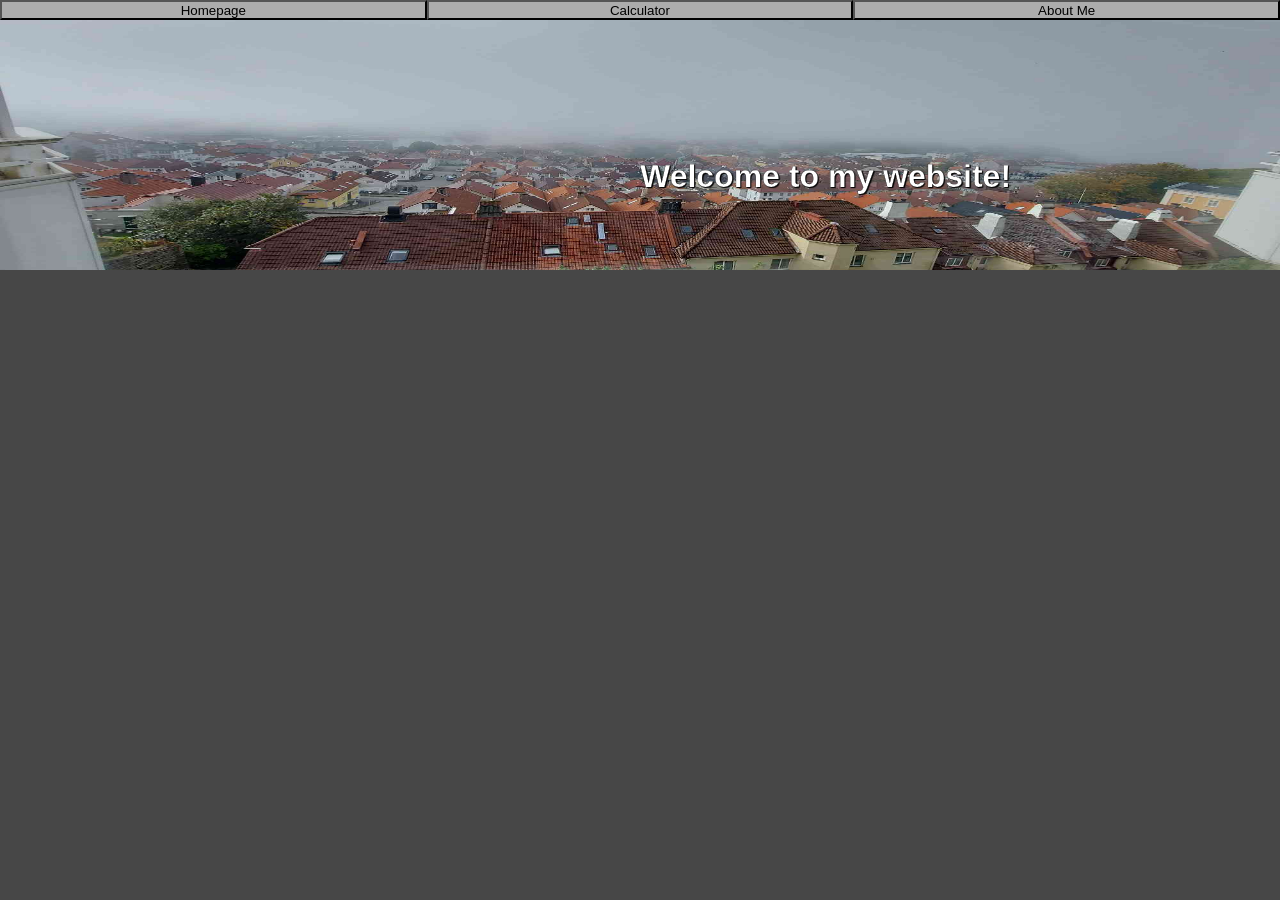
==== index.html @ 7228687a "Endringar" ====
<!DOCTYPE html>
<html lang="en">
<head>
    <meta charset="UTF-8">
    <meta name="viewport" content="width=device-width, initial-scale=1.0">
    <title>Potat</title>
    <link rel="stylesheet" href="style.css">
    <link rel="stylesheet" href="https://fonts.googleapis.com/css2?family=Material+Symbols+Outlined:opsz,wght,FILL,GRAD@20..48,100..700,0..1,-50..200" />
</head>
<body>
    <header>
<!--Home page-->
        <div class="navBars">
            <a href="index.html">
                <button class="navs">Homepage</button>
            </a>
<!--Calculator-->
            <a href="calculator.html">
                <button class="navs">Calculator</button>
            </a>
<!--About me-->
            <a href="aboutMe">
                <button class="navs">About Me</button>
            </a>
            <div>
                <img id="homePagePicture" src="Pictures/HomePagePicture.jpg" alt="Home page picture">
                <h1 class="pictureText">Welcome to my website!
                </h1>
            </div>
        </div>
    </header>
    <main>
    <div id="homePageTitle">
        <h1>Welcome to my website!</h1>
    </div>
    </main>
    <footer>
    </footer>
<script src="index.js"></script>
</body>
</html>
---- style.css ----
h1, h2, h3, h4, h5, h6 {
    color: white;
    text-decoration: none;
    -webkit-text-stroke: 0.25px black;
    text-shadow: 1.15px 1.15px 1.15px black;
    font-family: Tahoma, sans-serif;
}

#homePageTitle {
    margin-top:100px;
}

body {
    background-color:rgb(71, 71, 71);
}

.navBars {
    position:fixed;
    top:0;
    left:0;
    width: 100%;
}

.navs {
    float:left;
    height: 20px;
    width:calc(100% / 3);
    background-color: rgb(172, 172, 172);
}

.navBars button:hover {
    background-color:rgb(136, 136, 136);
}

.navBars button:active {
    background-color:rgb(100, 100, 100);
}

.pictureText {
    position: absolute;
    top: 50%;
    left: 50%;
}
#homePagePicture {
    width: 100%;
    height: 250px;
}
/*
.kalkulatorIndex {
    background-color: rgb(148, 148, 148);
    width: 150px;
    height:300px;
    border: 15px solid rgb(102, 9, 94);
    padding: 30px;
    margin-left:auto;
    margin-right:auto;
}
*/

#calculator {
    position:relative;
    background-color:rgb(51, 51, 51);
    width: 300px;
    border: 10px solid rgb(97, 97, 97);
    padding: 50px;
    margin-left:auto;
    margin-right:auto;
    margin-top:100px;
    border-radius: 30px;
}

#display {
    width:250px;
    margin-bottom:15px;
    font-size:2rem;
    text-align:left;
    border:3px solid rgb(85, 85, 85);
    border-radius: 8px;
    resize:vertical;
    background-color:rgb(221, 221, 221);
}
#topButtonRows button {
    width:34px;
    height:32px;
    margin-right:6.5px;
    margin-bottom:8px;
    background-color:rgb(255, 255, 255);
    cursor:pointer;
}

#topButtonRows button:hover {
    background-color:rgb(207, 207, 207)
}

#topButtonRows button:active {
    background-color:rgb(156, 156, 156)
}
#lowerButtonRows button {
    width:40px;
    height:40px;
    margin-right:10px;
    margin-bottom:8px;
    background-color:rgb(255, 255, 255);
    cursor:pointer;
}
#lowerButtonRows button:hover {
    background-color:rgb(207, 207, 207)
}
#lowerButtonRows button:active {
    background-color:rgb(156, 156, 156)
}
h1 {
    color:rgb(255, 255, 255);
}

#log_x {
    font-size:10px;
}
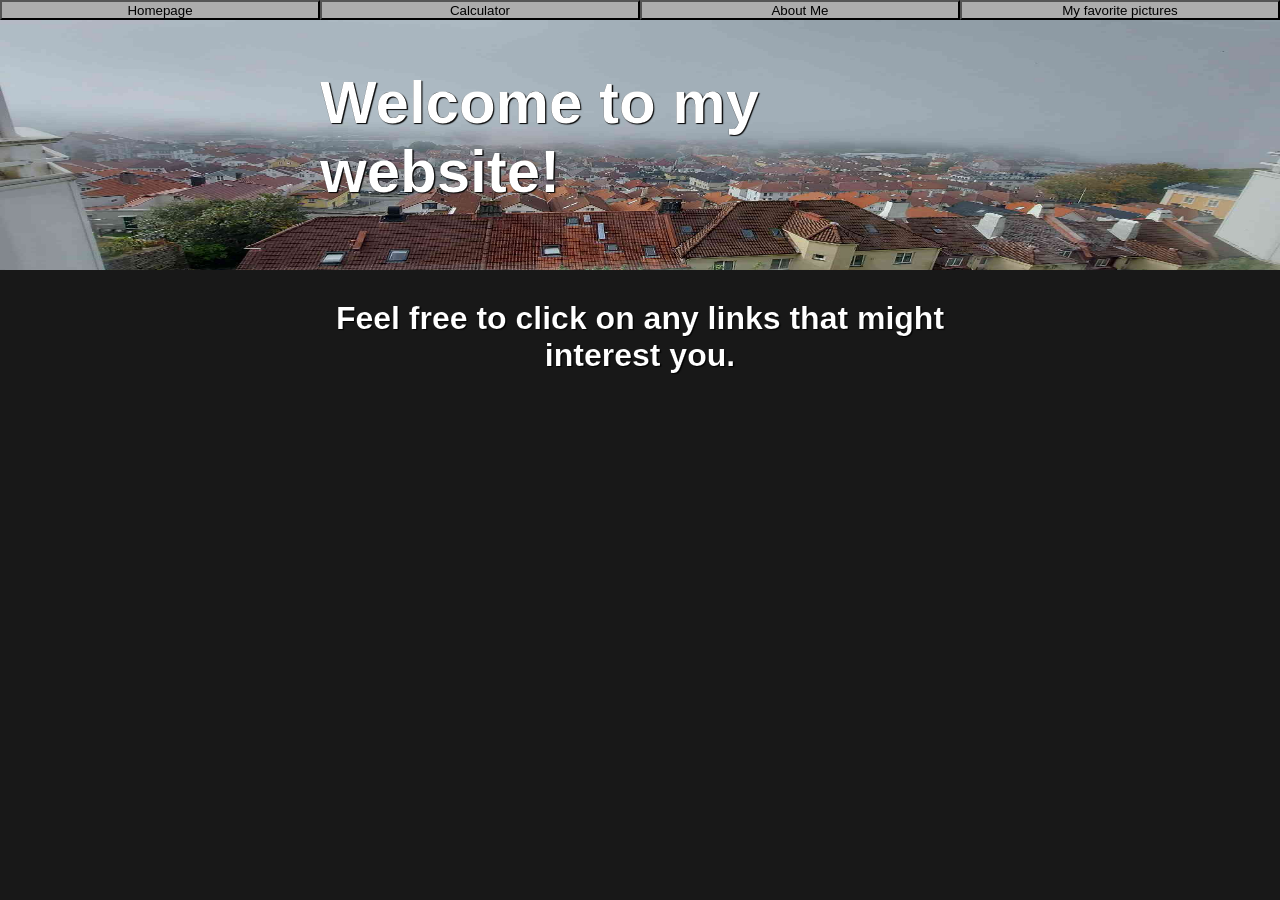
==== commit 670fe854: "Endringar" ====
--- a/index.html
+++ b/index.html
@@ -19,8 +19,12 @@
                 <button class="navs">Calculator</button>
             </a>
 <!--About me-->
-            <a href="aboutMe">
+            <a href="aboutMe.html">
                 <button class="navs">About Me</button>
+            </a>
+<!--Favorite pictures-->
+            <a href="favoritePictures.html">
+                <button class="navs">My favorite pictures</button>
             </a>
             <div>
                 <img id="homePagePicture" src="Pictures/HomePagePicture.jpg" alt="Home page picture">
@@ -30,9 +34,9 @@
         </div>
     </header>
     <main>
-    <div id="homePageTitle">
-        <h1>Welcome to my website!</h1>
-    </div>
+        <h1 id="homePageText">
+            Feel free to click on any links that might interest you.
+        </h1>
     </main>
     <footer>
     </footer>
--- a/style.css
+++ b/style.css
@@ -1,17 +1,28 @@
+* {
+    font-family: Tahoma, sans-serif;
+}
+
 h1, h2, h3, h4, h5, h6 {
     color: white;
     text-decoration: none;
-    -webkit-text-stroke: 0.25px black;
+    -webkit-text-stroke: 0.15px black;
     text-shadow: 1.15px 1.15px 1.15px black;
-    font-family: Tahoma, sans-serif;
 }
 
 #homePageTitle {
     margin-top:100px;
 }
 
+#homePageText {
+    text-align: center;
+    margin-top: 300px;
+    max-width: 700px;
+    margin-left: auto;
+    margin-right: auto;
+}
+
 body {
-    background-color:rgb(71, 71, 71);
+    background-color:rgb(24, 24, 24);
 }
 
 .navBars {
@@ -24,7 +35,7 @@
 .navs {
     float:left;
     height: 20px;
-    width:calc(100% / 3);
+    width:calc(100% / 4);
     background-color: rgb(172, 172, 172);
 }
 
@@ -40,6 +51,9 @@
     position: absolute;
     top: 50%;
     left: 50%;
+    transform: translate(-50%, -50%);
+    margin: 0;
+    font-size: 60px;
 }
 #homePagePicture {
     width: 100%;
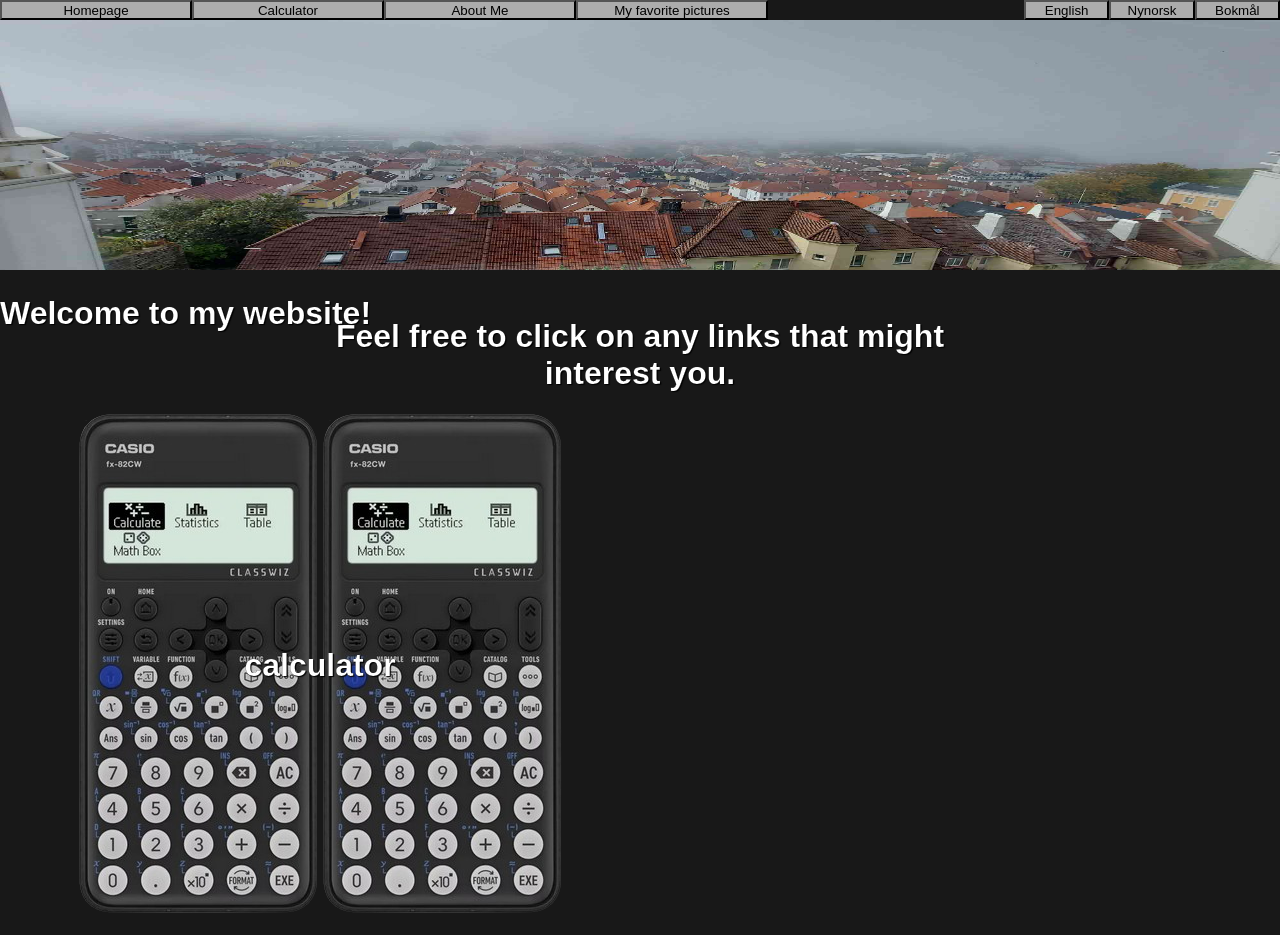
==== commit 7c8d7dbd: "Endringar" ====
--- a/index.html
+++ b/index.html
@@ -22,21 +22,30 @@
             <a href="aboutMe.html">
                 <button class="navs">About Me</button>
             </a>
+<!--Language: Norwegian nynorsk-->
+            <button class="languageSwitch">Bokmål</button>
+<!--Language: Norwegian bokmål-->
+            <button class="languageSwitch">Nynorsk</button>
+<!--Language: English-->
+            <button class="languageSwitch">English</button>
 <!--Favorite pictures-->
             <a href="favoritePictures.html">
                 <button class="navs">My favorite pictures</button>
             </a>
             <div>
                 <img id="homePagePicture" src="Pictures/HomePagePicture.jpg" alt="Home page picture">
-                <h1 class="pictureText">Welcome to my website!
-                </h1>
+                <h1 class="homePageTitle">Welcome to my website!</h1>
             </div>
         </div>
     </header>
     <main>
-        <h1 id="homePageText">
-            Feel free to click on any links that might interest you.
-        </h1>
+        <h1 id="centeredText">Feel free to click on any links that might interest you.</h1>
+
+        <div class="PictureContainer">
+            <img id="homepagePictureLink" src="Pictures/Calculator.png" alt="Calculator picture link">
+            <h1 class="PictureText">calculator</h1>
+            <img id="homepagePictureLink" src="Pictures/Calculator.png" alt="Calculator picture link">
+        </div>
     </main>
     <footer>
     </footer>
--- a/style.css
+++ b/style.css
@@ -13,7 +13,7 @@
     margin-top:100px;
 }
 
-#homePageText {
+#centeredText {
     text-align: center;
     margin-top: 300px;
     max-width: 700px;
@@ -23,10 +23,14 @@
 
 body {
     background-color:rgb(24, 24, 24);
+    margin-left: 0;
+    margin-right: 0;
+    padding-top: 10px;
+    padding-bottom: 10px;
 }
 
 .navBars {
-    position:fixed;
+    position:absolute;
     top:0;
     left:0;
     width: 100%;
@@ -35,7 +39,7 @@
 .navs {
     float:left;
     height: 20px;
-    width:calc(100% / 4);
+    width:calc(60% / 4);
     background-color: rgb(172, 172, 172);
 }
 
@@ -47,14 +51,13 @@
     background-color:rgb(100, 100, 100);
 }
 
-.pictureText {
-    position: absolute;
-    top: 50%;
-    left: 50%;
-    transform: translate(-50%, -50%);
-    margin: 0;
-    font-size: 60px;
+.languageSwitch {
+    float: right;
+    height: 20px;
+    width:calc(20% / 3);
+    background-color: rgb(172, 172, 172);
 }
+
 #homePagePicture {
     width: 100%;
     height: 250px;
@@ -129,4 +132,28 @@
 
 #log_x {
     font-size:10px;
+}
+
+#favoritePicturesAlignmentHorizontal {
+    margin-top: 16px;
+    width: 49.5%;
+    height: auto;
+}
+
+#favoritePicturesAlignmentVertical {
+    margin-top: 16px;
+    width: 49.5%;
+    height: 900px;
+}
+
+.PictureContainer {
+    display: flex;
+    align-items: center;
+    justify-content: center;
+    position: relative;
+    margin-right: 50%;
+}
+
+.PictureText {
+    position: absolute;
 }
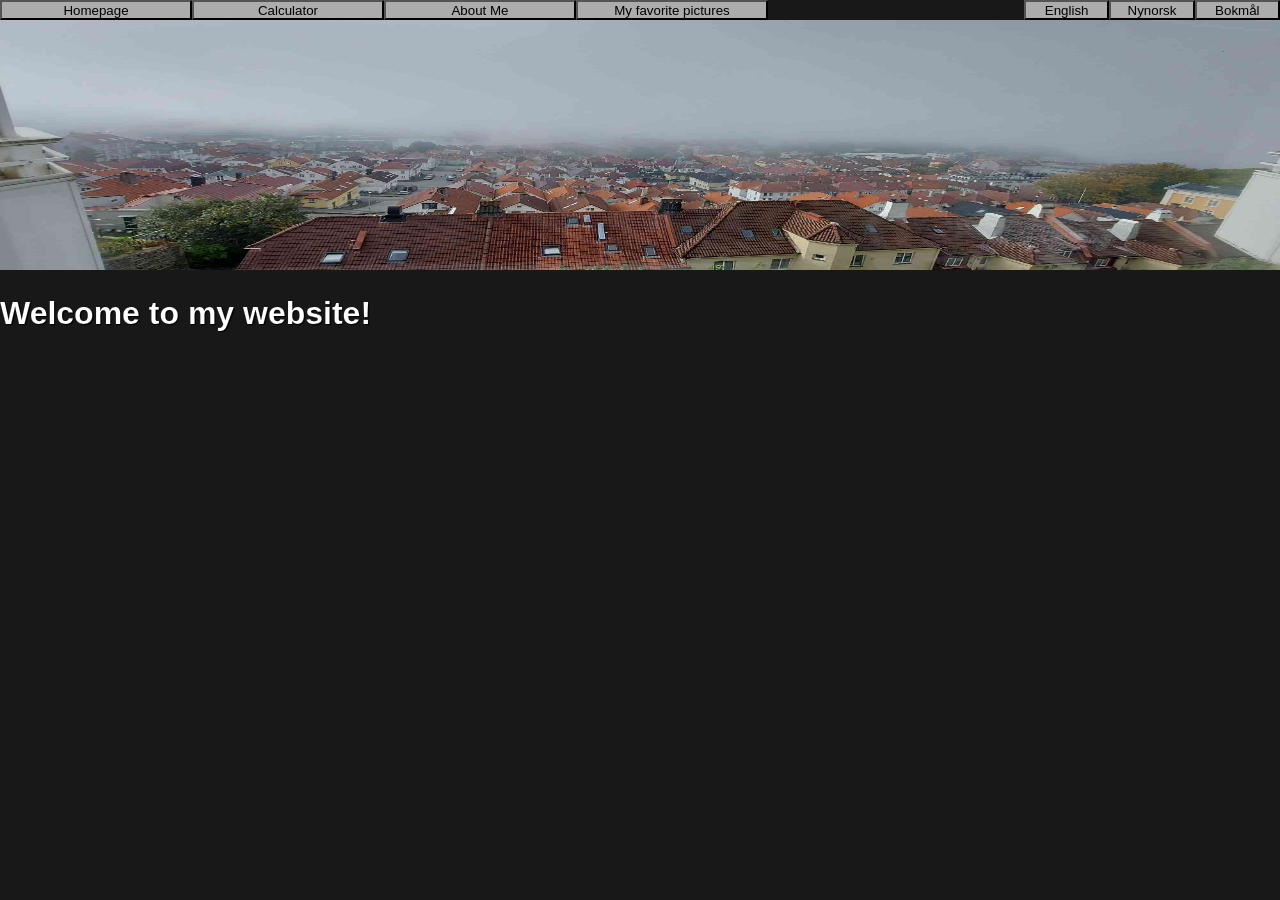
==== commit aa5344a5: "Endringar" ====
--- a/index.html
+++ b/index.html
@@ -39,13 +39,7 @@
         </div>
     </header>
     <main>
-        <h1 id="centeredText">Feel free to click on any links that might interest you.</h1>
-
-        <div class="PictureContainer">
-            <img id="homepagePictureLink" src="Pictures/Calculator.png" alt="Calculator picture link">
-            <h1 class="PictureText">calculator</h1>
-            <img id="homepagePictureLink" src="Pictures/Calculator.png" alt="Calculator picture link">
-        </div>
+        
     </main>
     <footer>
     </footer>
--- a/style.css
+++ b/style.css
@@ -126,9 +126,6 @@
 #lowerButtonRows button:active {
     background-color:rgb(156, 156, 156)
 }
-h1 {
-    color:rgb(255, 255, 255);
-}
 
 #log_x {
     font-size:10px;
@@ -144,16 +141,4 @@
     margin-top: 16px;
     width: 49.5%;
     height: 900px;
-}
-
-.PictureContainer {
-    display: flex;
-    align-items: center;
-    justify-content: center;
-    position: relative;
-    margin-right: 50%;
-}
-
-.PictureText {
-    position: absolute;
 }
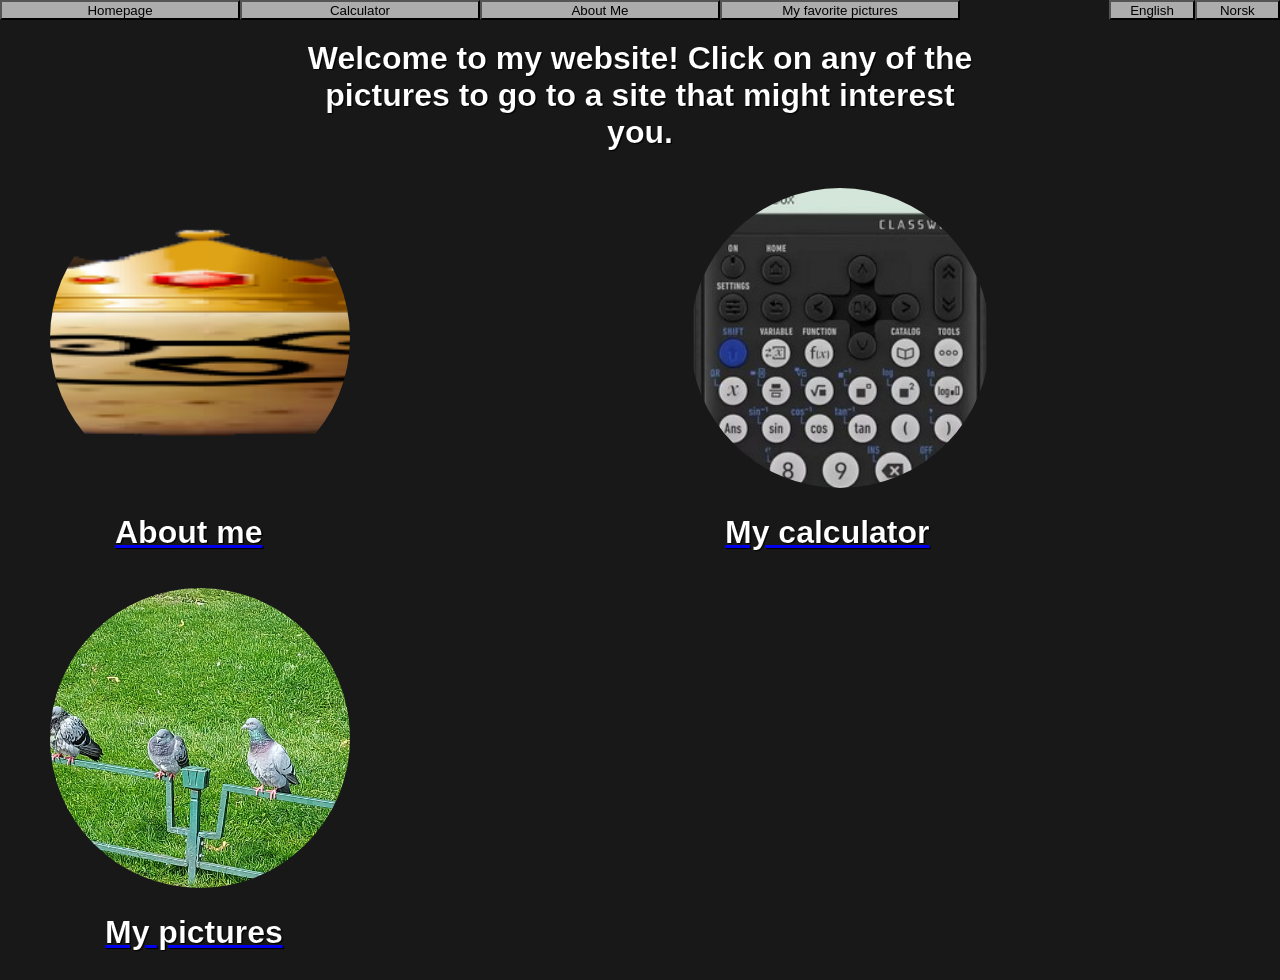
==== commit 28225ee2: "Endringar" ====
--- a/index.html
+++ b/index.html
@@ -3,9 +3,9 @@
 <head>
     <meta charset="UTF-8">
     <meta name="viewport" content="width=device-width, initial-scale=1.0">
-    <title>Potat</title>
+    <title>Homepage</title>
     <link rel="stylesheet" href="style.css">
-    <link rel="stylesheet" href="https://fonts.googleapis.com/css2?family=Material+Symbols+Outlined:opsz,wght,FILL,GRAD@20..48,100..700,0..1,-50..200" />
+    <link rel="stylesheet" href="https://fonts.googleapis.com/css2?family=Material+Symbols+Outlined:opsz,wght,FILL,GRAD@20..48,100..700,0..1,-50..200"/>
 </head>
 <body>
     <header>
@@ -23,23 +23,32 @@
                 <button class="navs">About Me</button>
             </a>
 <!--Language: Norwegian nynorsk-->
-            <button class="languageSwitch">Bokmål</button>
-<!--Language: Norwegian bokmål-->
-            <button class="languageSwitch">Nynorsk</button>
+            <button class="languageSwitch">Norsk</button>
 <!--Language: English-->
             <button class="languageSwitch">English</button>
 <!--Favorite pictures-->
             <a href="favoritePictures.html">
                 <button class="navs">My favorite pictures</button>
             </a>
-            <div>
-                <img id="homePagePicture" src="Pictures/HomePagePicture.jpg" alt="Home page picture">
-                <h1 class="homePageTitle">Welcome to my website!</h1>
-            </div>
         </div>
     </header>
     <main>
-        
+        <h1 id="centeredText" style="margin-top: 40px;">Welcome to my website! Click on any of the pictures to go to a site that might interest you.</h1>
+
+        <div id="picturesContainer" style="gap: 18.7508%;">
+            <a href="calculator.html">
+                <img id="homePagePicturesAlignment" src="Pictures/potatoTransparent.png">
+                <h1 style="margin-left: 115px;">About me</h1>
+            </a>
+            <a href="aboutMe.html">
+                <img id="homePagePicturesAlignment" src="Pictures/Calculator.png">
+                <h1 style="margin-left: 85px">My calculator</h1>
+            </a>
+            <a href="favoritePictures.html">
+                <img id="homePagePicturesAlignment" src="Pictures/FavoritePictures/Pidgeons2.jpg">
+                <h1 style="margin-left: 105px">My pictures</h1>
+            </a>
+        </div>
     </main>
     <footer>
     </footer>
--- a/style.css
+++ b/style.css
@@ -25,8 +25,7 @@
     background-color:rgb(24, 24, 24);
     margin-left: 0;
     margin-right: 0;
-    padding-top: 10px;
-    padding-bottom: 10px;
+    
 }
 
 .navBars {
@@ -39,7 +38,7 @@
 .navs {
     float:left;
     height: 20px;
-    width:calc(60% / 4);
+    width:calc(75% / 4);
     background-color: rgb(172, 172, 172);
 }
 
@@ -57,11 +56,12 @@
     width:calc(20% / 3);
     background-color: rgb(172, 172, 172);
 }
-
-#homePagePicture {
-    width: 100%;
-    height: 250px;
+/*
+#homePagePictureLinks {
+    width: 200px;
+    height: 200px;
 }
+*/
 /*
 .kalkulatorIndex {
     background-color: rgb(148, 148, 148);
@@ -77,7 +77,7 @@
 #calculator {
     position:relative;
     background-color:rgb(51, 51, 51);
-    width: 300px;
+    width: 250px;
     border: 10px solid rgb(97, 97, 97);
     padding: 50px;
     margin-left:auto;
@@ -87,7 +87,7 @@
 }
 
 #display {
-    width:250px;
+    width:230px;
     margin-bottom:15px;
     font-size:2rem;
     text-align:left;
@@ -96,15 +96,15 @@
     resize:vertical;
     background-color:rgb(221, 221, 221);
 }
+/*
 #topButtonRows button {
-    width:34px;
-    height:32px;
+    width:38.1px;
+    height:38.1px;
     margin-right:6.5px;
     margin-bottom:8px;
     background-color:rgb(255, 255, 255);
     cursor:pointer;
 }
-
 #topButtonRows button:hover {
     background-color:rgb(207, 207, 207)
 }
@@ -112,18 +112,19 @@
 #topButtonRows button:active {
     background-color:rgb(156, 156, 156)
 }
-#lowerButtonRows button {
-    width:40px;
-    height:40px;
+*/
+#buttonRows button {
+    width:48px;
+    height:48px;
     margin-right:10px;
     margin-bottom:8px;
     background-color:rgb(255, 255, 255);
     cursor:pointer;
 }
-#lowerButtonRows button:hover {
+#buttonRows button:hover {
     background-color:rgb(207, 207, 207)
 }
-#lowerButtonRows button:active {
+#buttonRows button:active {
     background-color:rgb(156, 156, 156)
 }
 
@@ -131,14 +132,30 @@
     font-size:10px;
 }
 
+#picturesContainer {
+    display: flex;
+    gap: 0.8%;
+    flex-wrap: wrap;
+}
+
 #favoritePicturesAlignmentHorizontal {
     margin-top: 16px;
-    width: 49.5%;
+    width: 49.6%;
     height: auto;
 }
 
 #favoritePicturesAlignmentVertical {
     margin-top: 16px;
-    width: 49.5%;
+    width: 49.6%;
     height: 900px;
+}
+
+#homePagePicturesAlignment {
+    margin-right: 50px;
+    margin-left: 50px;
+    margin-top: 16px;
+    width: 300px;
+    height: 300px;
+    border-radius: 50%;
+    object-fit: cover;
 }
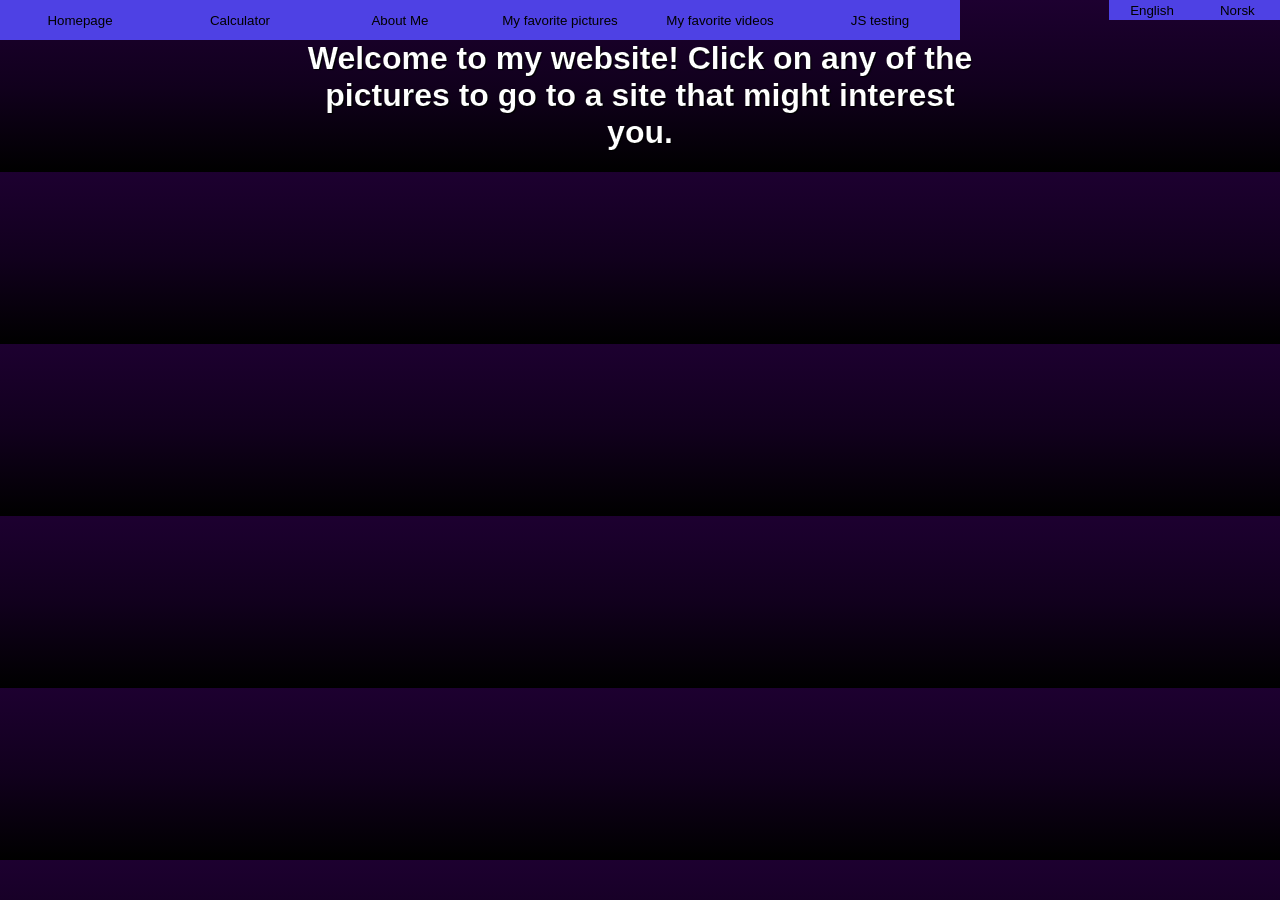
==== commit d16a9b0e: "Making it more user friendly" ====
--- a/index.html
+++ b/index.html
@@ -30,25 +30,19 @@
             <a href="favoritePictures.html">
                 <button class="navs">My favorite pictures</button>
             </a>
+<!--Favorite videos-->
+            <a href="favoriteVideos.html">
+                <button class="navs">My favorite videos</button>
+            </a>
+<!--JS testing-->
+            <a href="testingWithJS.html">
+                <button class="navs">JS testing</button>
+            </a>
         </div>
     </header>
     <main>
-        <h1 id="centeredText" style="margin-top: 40px;">Welcome to my website! Click on any of the pictures to go to a site that might interest you.</h1>
-
-        <div id="picturesContainer" style="gap: 18.7508%;">
-            <a href="calculator.html">
-                <img id="homePagePicturesAlignment" src="Pictures/potatoTransparent.png">
-                <h1 style="margin-left: 115px;">About me</h1>
-            </a>
-            <a href="aboutMe.html">
-                <img id="homePagePicturesAlignment" src="Pictures/Calculator.png">
-                <h1 style="margin-left: 85px">My calculator</h1>
-            </a>
-            <a href="favoritePictures.html">
-                <img id="homePagePicturesAlignment" src="Pictures/FavoritePictures/Pidgeons2.jpg">
-                <h1 style="margin-left: 105px">My pictures</h1>
-            </a>
-        </div>
+        <h1 id="centeredText" style="margin-top: 40px;">Welcome to my website!
+            Click on any of the pictures to go to a site that might interest you.</h1>
     </main>
     <footer>
     </footer>
--- a/style.css
+++ b/style.css
@@ -22,7 +22,10 @@
 }
 
 body {
-    background-color:rgb(24, 24, 24);
+    background: linear-gradient(to bottom, rgb(29, 0, 48), rgb(17, 0, 29), rgb(0, 0, 0));
+    /*
+    background-color:rgb(14, 11, 45);
+    */
     margin-left: 0;
     margin-right: 0;
     
@@ -32,29 +35,32 @@
     position:absolute;
     top:0;
     left:0;
+    height: 40px;
     width: 100%;
 }
 
 .navs {
     float:left;
-    height: 20px;
-    width:calc(75% / 4);
-    background-color: rgb(172, 172, 172);
+    height: 100%;
+    width:calc(75% / 6);
+    background-color: rgb(78, 65, 228);
+    border: 0px;
 }
 
 .navBars button:hover {
-    background-color:rgb(136, 136, 136);
+    background-color:rgb(113, 102, 231);
 }
 
 .navBars button:active {
-    background-color:rgb(100, 100, 100);
+    background-color:rgb(154, 148, 223);
 }
 
 .languageSwitch {
     float: right;
     height: 20px;
     width:calc(20% / 3);
-    background-color: rgb(172, 172, 172);
+    background-color: rgb(78, 65, 228);
+    border: 0px;
 }
 /*
 #homePagePictureLinks {
@@ -158,4 +164,48 @@
     height: 300px;
     border-radius: 50%;
     object-fit: cover;
+}
+
+#JSTestingButton {
+/*
+    margin-right: 50%;
+    margin-left: 20%;
+*/
+    margin-top: 50px;
+    margin-left: 50%;
+    margin-right: 50%;
+    width: 100px;
+    height: 100px;
+    position: absolute;
+    background-color: rgb(172, 172, 172);
+}
+@keyframes moveButton {
+    0% { left: -50%;}
+    100% { left: 42%;}
+}
+
+@keyframes rainbowButton {
+    0% { background-color: DodgerBlue; left: -50%}
+    25% { background-color: FireBrick;}
+    50% { background-color: green;}
+    75% { background-color: purple;}
+    100% { background-color: yellow; left: 42%}
+}
+
+#catchButtonText {
+    position: absolute;
+    margin-top: 100px;
+    margin-left: 20%;
+}
+
+#changeBackgroundButton {
+    width: 100px;
+    height: 100px;
+    position: absolute;
+    background-color: DodgerBlue;
+    bottom: 81.5%;
+}
+
+#indexPageNavbars {
+
 }
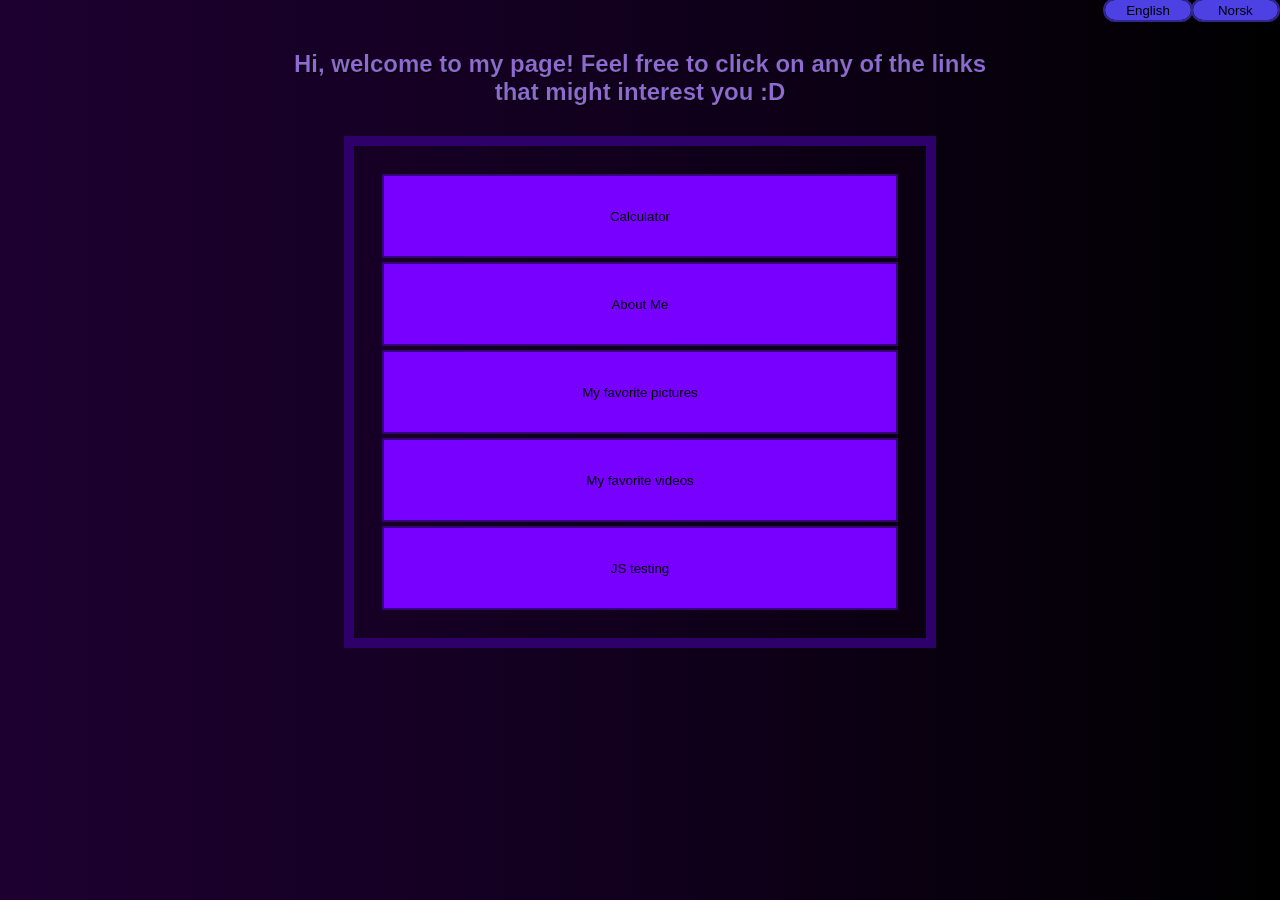
==== commit 479cae0c: "Made the home better and various other changes" ====
--- a/index.html
+++ b/index.html
@@ -9,40 +9,39 @@
 </head>
 <body>
     <header>
-<!--Home page-->
         <div class="navBars">
-            <a href="index.html">
-                <button class="navs">Homepage</button>
-            </a>
+        <!--Language: Norwegian nynorsk-->
+            <button class="languageSwitch">Norsk</button>
+        <!--Language: English-->
+            <button class="languageSwitch">English</button>
+        </div>
+<!--Favorite pictures-->
+    </header>
+    <main>
+        <h2 id="centeredText" style="margin-top: 50px; color:rgb(143, 106, 211)">Hi, welcome to my page! Feel free to click on any of the links that might interest you :D</h1>
+        <!--Home page-->
+        <div id="indexPageNavbars">
 <!--Calculator-->
             <a href="calculator.html">
-                <button class="navs">Calculator</button>
+                <button id="indexNavs">Calculator</button>
             </a>
 <!--About me-->
             <a href="aboutMe.html">
-                <button class="navs">About Me</button>
+                <button id="indexNavs">About Me</button>
             </a>
-<!--Language: Norwegian nynorsk-->
-            <button class="languageSwitch">Norsk</button>
-<!--Language: English-->
-            <button class="languageSwitch">English</button>
 <!--Favorite pictures-->
             <a href="favoritePictures.html">
-                <button class="navs">My favorite pictures</button>
+                <button id="indexNavs">My favorite pictures</button>
             </a>
 <!--Favorite videos-->
             <a href="favoriteVideos.html">
-                <button class="navs">My favorite videos</button>
+                <button id="indexNavs">My favorite videos</button>
             </a>
 <!--JS testing-->
             <a href="testingWithJS.html">
-                <button class="navs">JS testing</button>
+                <button id="indexNavs">JS testing</button>
             </a>
         </div>
-    </header>
-    <main>
-        <h1 id="centeredText" style="margin-top: 40px;">Welcome to my website!
-            Click on any of the pictures to go to a site that might interest you.</h1>
     </main>
     <footer>
     </footer>
--- a/style.css
+++ b/style.css
@@ -22,10 +22,7 @@
 }
 
 body {
-    background: linear-gradient(to bottom, rgb(29, 0, 48), rgb(17, 0, 29), rgb(0, 0, 0));
-    /*
-    background-color:rgb(14, 11, 45);
-    */
+    background: linear-gradient(to right, rgb(29, 0, 48), rgb(17, 0, 29), rgb(0, 0, 0));
     margin-left: 0;
     margin-right: 0;
     
@@ -43,8 +40,11 @@
     float:left;
     height: 100%;
     width:calc(75% / 6);
-    background-color: rgb(78, 65, 228);
-    border: 0px;
+    background-color: rgb(119, 0, 255);
+    border-radius: 30px;
+    border: 0px;
+    outline: 2px solid rgb(48, 40, 141);
+    margin-right: 2px;
 }
 
 .navBars button:hover {
@@ -57,10 +57,14 @@
 
 .languageSwitch {
     float: right;
-    height: 20px;
+    height: 50%;
     width:calc(20% / 3);
     background-color: rgb(78, 65, 228);
     border: 0px;
+    border-radius: 30px;
+    border: 0px;
+    outline: 2px solid rgb(48, 40, 141);
+    margin-right: 2px;
 }
 /*
 #homePagePictureLinks {
@@ -207,5 +211,32 @@
 }
 
 #indexPageNavbars {
-
+    position: relative;
+    gap: 8px;
+    padding: 30px;
+    width: 40%;
+    display: flex;
+    justify-content: center;
+    align-items: stretch;
+    flex-direction: column;
+    border: 10px solid rgb(46, 0, 105);
+    margin-left:auto;
+    margin-right:auto;
+    margin-top: 30px;
+}
+
+#indexPageNavbars button:hover {
+    background-color:rgb(113, 102, 231);
+}
+
+#indexPageNavbars button:active {
+    background-color:rgb(154, 148, 223);
+}
+
+#indexNavs {
+    width: 100%;
+    height: 80px;
+    background-color: rgb(119, 0, 255);
+    border: 0px;
+    outline: 2px solid rgb(53, 0, 122);
 }
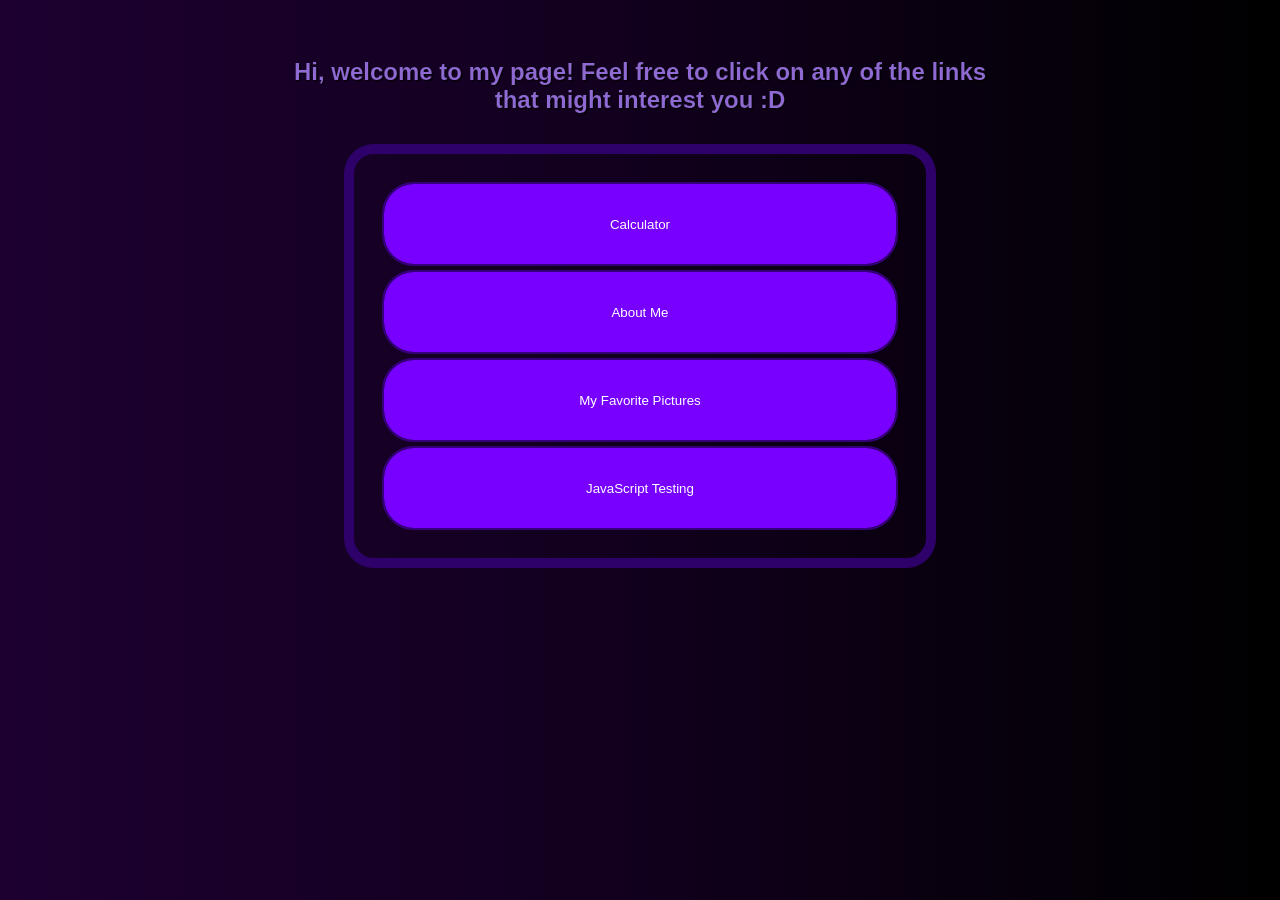
==== commit d0b7c3aa: "Finalized, background, calculator (mostly), JS Testing works, styling done!" ====
--- a/index.html
+++ b/index.html
@@ -9,16 +9,16 @@
 </head>
 <body>
     <header>
+        <br>
         <div class="navBars">
-        <!--Language: Norwegian nynorsk-->
-            <button class="languageSwitch">Norsk</button>
-        <!--Language: English-->
-            <button class="languageSwitch">English</button>
         </div>
 <!--Favorite pictures-->
     </header>
     <main>
-        <h2 id="centeredText" style="margin-top: 50px; color:rgb(143, 106, 211)">Hi, welcome to my page! Feel free to click on any of the links that might interest you :D</h1>
+        <h2 id="centeredText" style="margin-top: 0px; color:rgb(143, 106, 211)">
+            Hi, welcome to my page!
+            Feel free to click on any of the links that might interest you :D
+        </h1>
         <!--Home page-->
         <div id="indexPageNavbars">
 <!--Calculator-->
@@ -31,15 +31,11 @@
             </a>
 <!--Favorite pictures-->
             <a href="favoritePictures.html">
-                <button id="indexNavs">My favorite pictures</button>
-            </a>
-<!--Favorite videos-->
-            <a href="favoriteVideos.html">
-                <button id="indexNavs">My favorite videos</button>
+                <button id="indexNavs">My Favorite Pictures</button>
             </a>
 <!--JS testing-->
             <a href="testingWithJS.html">
-                <button id="indexNavs">JS testing</button>
+                <button id="indexNavs">JavaScript Testing</button>
             </a>
         </div>
     </main>
--- a/style.css
+++ b/style.css
@@ -10,7 +10,7 @@
 }
 
 #homePageTitle {
-    margin-top:100px;
+    margin-top: 100px;
 }
 
 #centeredText {
@@ -23,15 +23,16 @@
 
 body {
     background: linear-gradient(to right, rgb(29, 0, 48), rgb(17, 0, 29), rgb(0, 0, 0));
-    margin-left: 0;
-    margin-right: 0;
-    
+    margin-left: 0px;
+    margin-right: 0px;
+    margin-top: 0px;
+    margin-bottom: 0px;
 }
 
 .navBars {
-    position:absolute;
-    top:0;
-    left:0;
+    position:relative;
+    top: 0px;
+    left: 0px;
     height: 40px;
     width: 100%;
 }
@@ -39,12 +40,16 @@
 .navs {
     float:left;
     height: 100%;
-    width:calc(75% / 6);
+    /*Set to 75% if two or more languages are added later*/
+    width: calc(94% / 5);
+    margin-top: -10px;
     background-color: rgb(119, 0, 255);
     border-radius: 30px;
     border: 0px;
     outline: 2px solid rgb(48, 40, 141);
-    margin-right: 2px;
+    margin-left: 13px;
+    color: white;
+    position: relative;
 }
 
 .navBars button:hover {
@@ -55,6 +60,7 @@
     background-color:rgb(154, 148, 223);
 }
 
+/*Felt cute, might add a language switch later
 .languageSwitch {
     float: right;
     height: 50%;
@@ -66,44 +72,28 @@
     outline: 2px solid rgb(48, 40, 141);
     margin-right: 2px;
 }
-/*
-#homePagePictureLinks {
-    width: 200px;
-    height: 200px;
-}
 */
-/*
-.kalkulatorIndex {
-    background-color: rgb(148, 148, 148);
-    width: 150px;
-    height:300px;
-    border: 15px solid rgb(102, 9, 94);
-    padding: 30px;
-    margin-left:auto;
-    margin-right:auto;
-}
-*/
 
 #calculator {
-    position:relative;
+    position: relative;
     background-color:rgb(51, 51, 51);
     width: 250px;
     border: 10px solid rgb(97, 97, 97);
     padding: 50px;
-    margin-left:auto;
-    margin-right:auto;
-    margin-top:100px;
+    margin-left: auto;
+    margin-right: auto;
+    margin-top: 50px;
     border-radius: 30px;
 }
 
 #display {
-    width:230px;
-    margin-bottom:15px;
-    font-size:2rem;
-    text-align:left;
-    border:3px solid rgb(85, 85, 85);
+    width: 230px;
+    margin-bottom: 15px;
+    font-size: 2rem;
+    text-align: left;
+    border: 3px solid rgb(85, 85, 85);
     border-radius: 8px;
-    resize:vertical;
+    resize: vertical;
     background-color:rgb(221, 221, 221);
 }
 /*
@@ -124,12 +114,12 @@
 }
 */
 #buttonRows button {
-    width:48px;
-    height:48px;
-    margin-right:10px;
-    margin-bottom:8px;
+    width: 48px;
+    height: 48px;
+    margin-right: 10px;
+    margin-bottom: 8px;
     background-color:rgb(255, 255, 255);
-    cursor:pointer;
+    cursor: pointer;
 }
 #buttonRows button:hover {
     background-color:rgb(207, 207, 207)
@@ -139,7 +129,7 @@
 }
 
 #log_x {
-    font-size:10px;
+    font-size: 10px;
 }
 
 #picturesContainer {
@@ -171,17 +161,16 @@
 }
 
 #JSTestingButton {
-/*
-    margin-right: 50%;
-    margin-left: 20%;
-*/
-    margin-top: 50px;
+    margin-top: 200px;
     margin-left: 50%;
     margin-right: 50%;
     width: 100px;
     height: 100px;
     position: absolute;
-    background-color: rgb(172, 172, 172);
+    background-color: rgb(251, 0, 255);
+    color: white;
+    border: 0px;
+    outline: 2px solid rgb(253, 144, 255);
 }
 @keyframes moveButton {
     0% { left: -50%;}
@@ -189,25 +178,29 @@
 }
 
 @keyframes rainbowButton {
-    0% { background-color: DodgerBlue; left: -50%}
-    25% { background-color: FireBrick;}
-    50% { background-color: green;}
-    75% { background-color: purple;}
-    100% { background-color: yellow; left: 42%}
+    0% { background-color: rgb(30, 144, 255); left: -50% }
+    25% { background-color: rgb(178, 34, 34);}
+    50% { background-color: rgb(0, 128, 0);}
+    75% { background-color: rgb(128, 0, 128);}
+    100% { background-color: rgb(255, 255, 0); left: 42% }
 }
 
 #catchButtonText {
     position: absolute;
     margin-top: 100px;
-    margin-left: 20%;
+    margin-left: 42%;
 }
 
 #changeBackgroundButton {
     width: 100px;
     height: 100px;
+    margin-left: 10px;
     position: absolute;
     background-color: DodgerBlue;
-    bottom: 81.5%;
+    bottom: 70%;
+    color: white;
+    border: 0px;
+    outline: 2px solid rgb(135, 195, 255);
 }
 
 #indexPageNavbars {
@@ -220,9 +213,10 @@
     align-items: stretch;
     flex-direction: column;
     border: 10px solid rgb(46, 0, 105);
-    margin-left:auto;
-    margin-right:auto;
+    margin-left: auto;
+    margin-right: auto;
     margin-top: 30px;
+    border-radius: 30px;
 }
 
 #indexPageNavbars button:hover {
@@ -239,4 +233,6 @@
     background-color: rgb(119, 0, 255);
     border: 0px;
     outline: 2px solid rgb(53, 0, 122);
-}+    border-radius: 30px;
+    color: white;
+}
